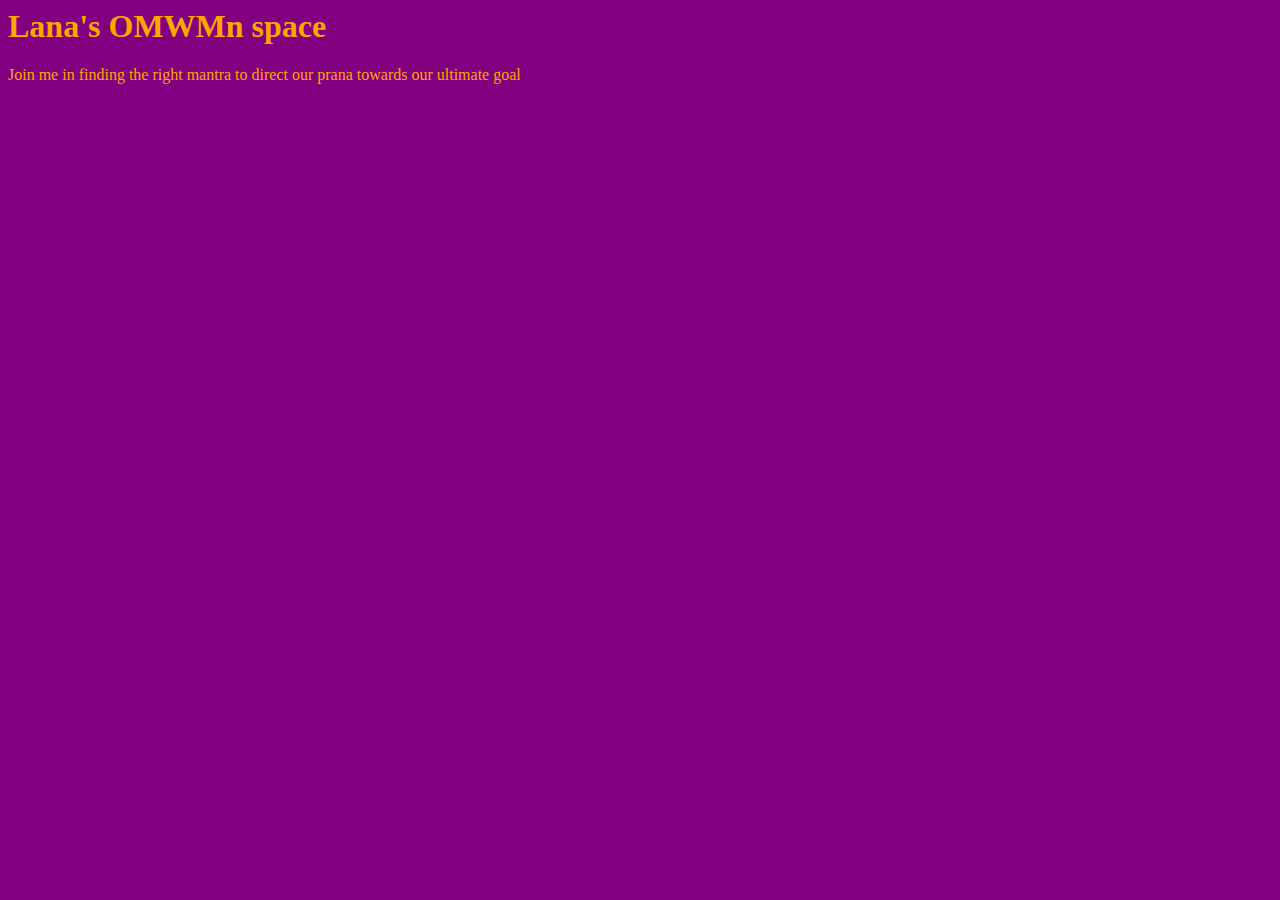
==== unit_1/index.html @ 2a360397 "syncing my new repository" ====
<!DOCTYPE <!DOCTYPE html>
<html>
<head>
	<title>Lana's OMWMn space</title>
	<link rel="stylesheet" type="text/css" href="css/style.css">
</head>
<body>
	<h1>Lana's OMWMn space</h1>
	<p>Join me in finding the right mantra to direct our prana towards our ultimate goal</p>
</body>
</html>
---- unit_1/css/style.css ----
body {
	background-color: purple;
}

h1, p {
	color: orange;
}
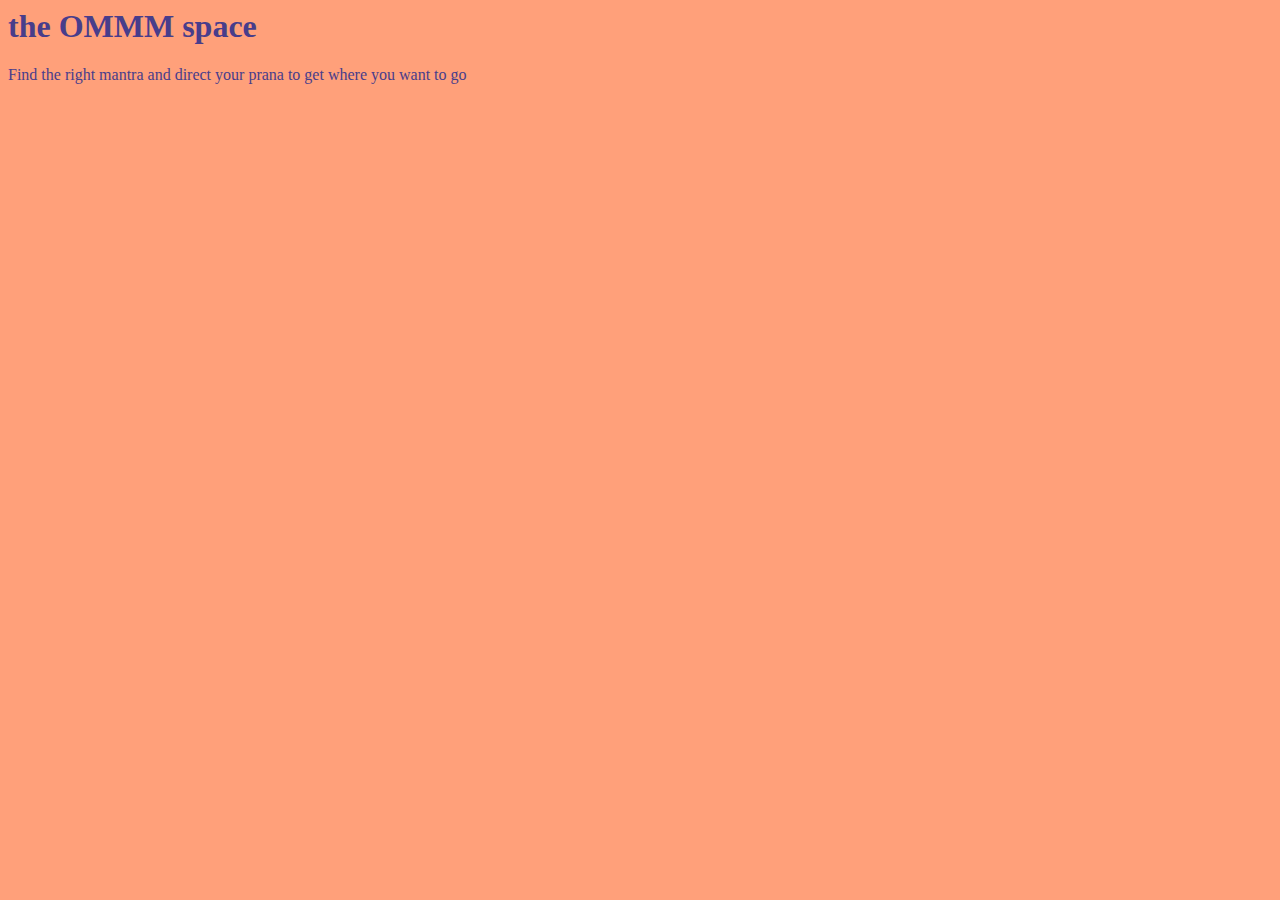
==== commit 25de42e2: "color and title changes" ====
--- a/unit_1/index.html
+++ b/unit_1/index.html
@@ -1,11 +1,11 @@
 <!DOCTYPE <!DOCTYPE html>
 <html>
 <head>
-	<title>Lana's OMWMn space</title>
+	<title>OMMM space</title>
 	<link rel="stylesheet" type="text/css" href="css/style.css">
 </head>
 <body>
-	<h1>Lana's OMWMn space</h1>
-	<p>Join me in finding the right mantra to direct our prana towards our ultimate goal</p>
+	<h1>the OMMM space</h1>
+	<p>Find the right mantra and direct your prana to get where you want to go</p>
 </body>
 </html>--- a/unit_1/css/style.css
+++ b/unit_1/css/style.css
@@ -1,7 +1,7 @@
 body {
-	background-color: purple;
+	background-color: #FFA07A;
 }
 
 h1, p {
-	color: orange;
+	color: #483D8B;
 }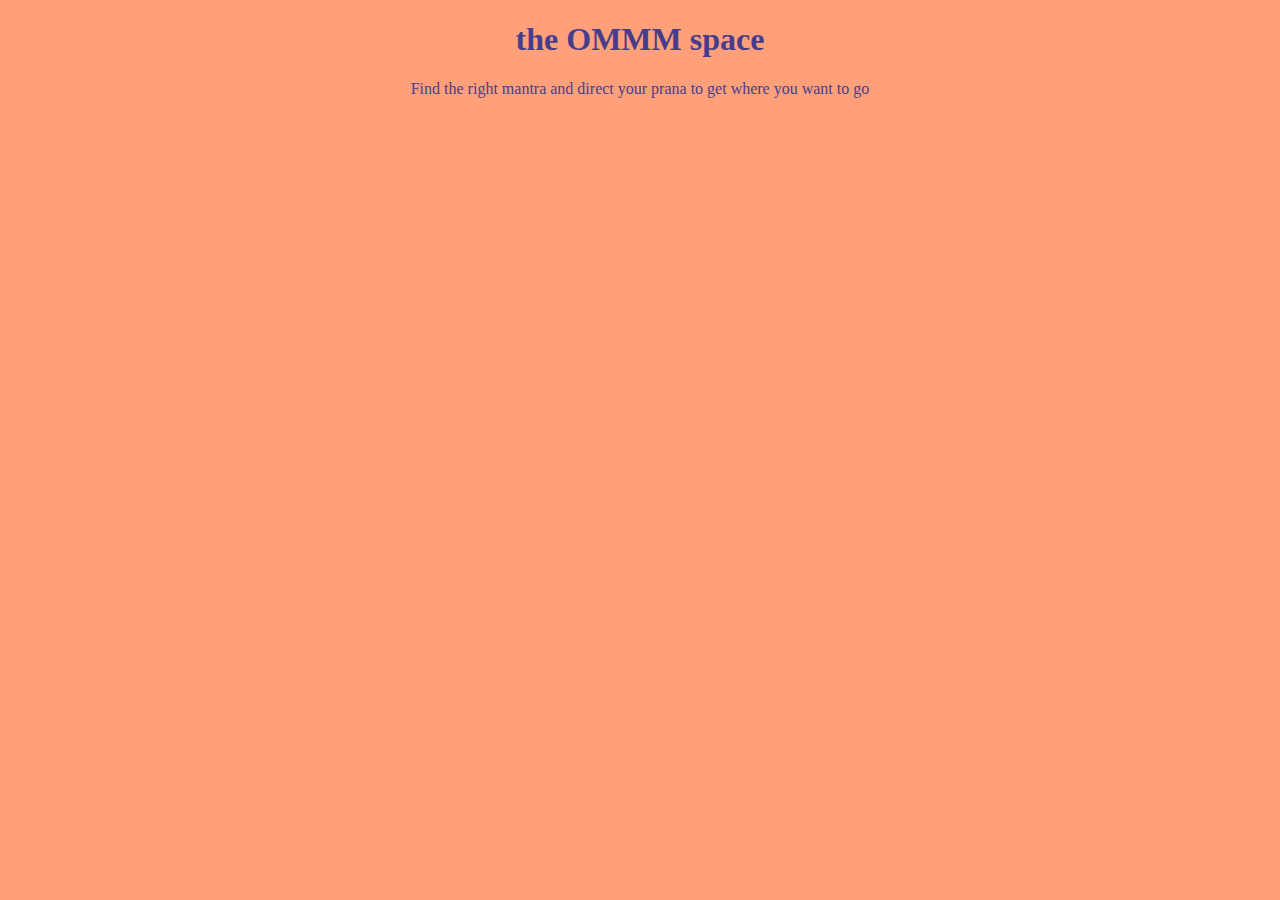
==== commit 0eb71662: "mockups" ====
--- a/unit_1/index.html
+++ b/unit_1/index.html
@@ -1,4 +1,4 @@
-<!DOCTYPE <!DOCTYPE html>
+<!DOCTYPE html>
 <html>
 <head>
 	<title>OMMM space</title>
--- a/unit_1/css/style.css
+++ b/unit_1/css/style.css
@@ -1,5 +1,6 @@
 body {
 	background-color: #FFA07A;
+	text-align: center;
 }
 
 h1, p {
